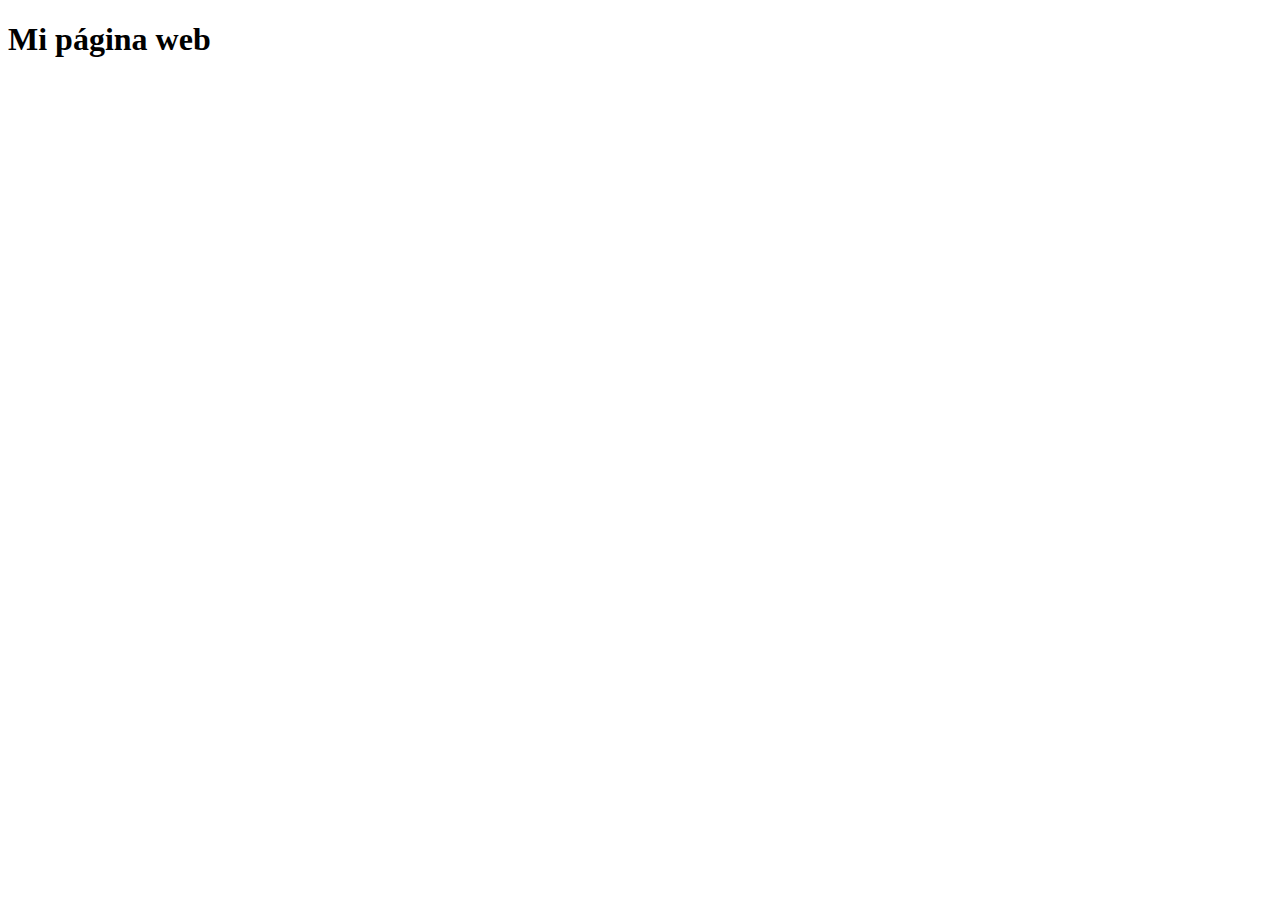
==== index.html @ 4723921b "primer commit" ====
<!DOCTYPE html>
<html lang="en">
<head>
    <meta charset="UTF-8">
    <meta http-equiv="X-UA-Compatible" content="IE=edge">
    <meta name="viewport" content="width=device-width, initial-scale=1.0">
    <title>Document</title>
</head>
<body>
    <h1>Mi página web</h1>
</body>
</html>
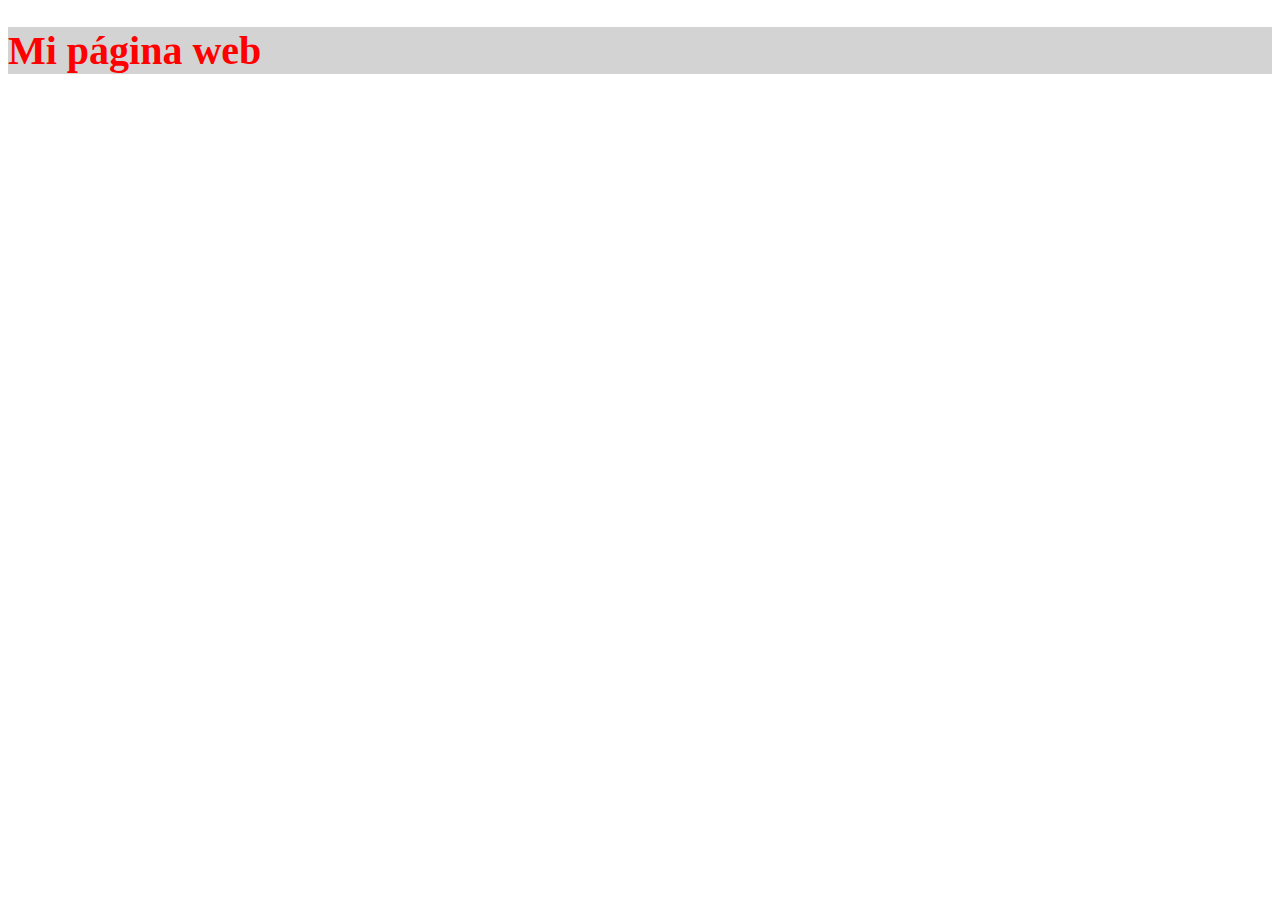
==== commit 3c2dce45: "Estilos vinculados" ====
--- a/index.html
+++ b/index.html
@@ -4,6 +4,7 @@
     <meta charset="UTF-8">
     <meta http-equiv="X-UA-Compatible" content="IE=edge">
     <meta name="viewport" content="width=device-width, initial-scale=1.0">
+    <link rel="stylesheet" href="estilos.css">
     <title>Document</title>
 </head>
 <body>
--- a/estilos.css
+++ b/estilos.css
@@ -0,0 +1,5 @@
+h1 {
+    font-size: 40px;
+    color: red;
+    background: lightgray;
+}
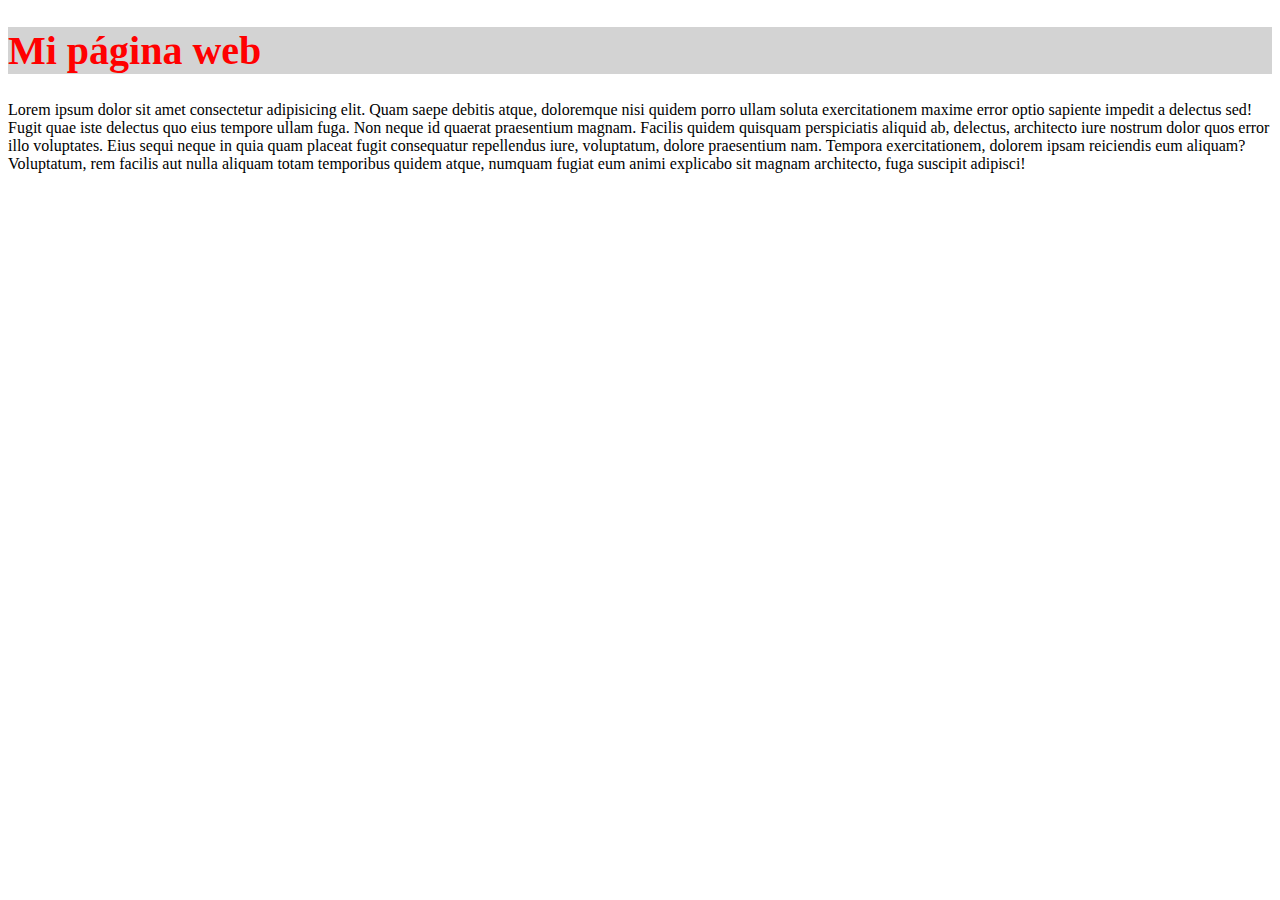
==== commit 9256f1e4: "Párrafo agregado" ====
--- a/index.html
+++ b/index.html
@@ -9,5 +9,6 @@
 </head>
 <body>
     <h1>Mi página web</h1>
+    <p>Lorem ipsum dolor sit amet consectetur adipisicing elit. Quam saepe debitis atque, doloremque nisi quidem porro ullam soluta exercitationem maxime error optio sapiente impedit a delectus sed! Fugit quae iste delectus quo eius tempore ullam fuga. Non neque id quaerat praesentium magnam. Facilis quidem quisquam perspiciatis aliquid ab, delectus, architecto iure nostrum dolor quos error illo voluptates. Eius sequi neque in quia quam placeat fugit consequatur repellendus iure, voluptatum, dolore praesentium nam. Tempora exercitationem, dolorem ipsam reiciendis eum aliquam? Voluptatum, rem facilis aut nulla aliquam totam temporibus quidem atque, numquam fugiat eum animi explicabo sit magnam architecto, fuga suscipit adipisci!</p>
 </body>
 </html>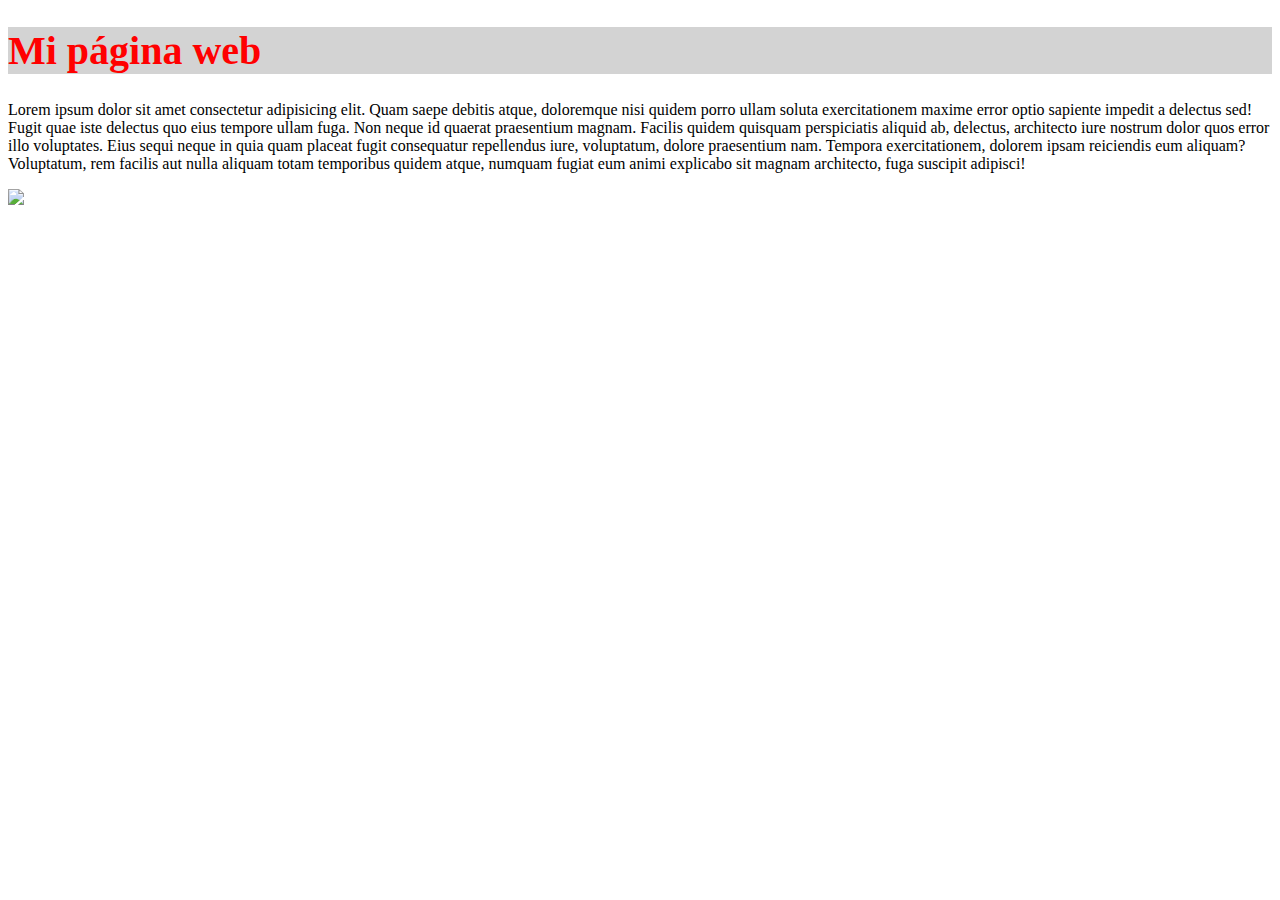
==== commit 65c8b2eb: "Imagen agregada" ====
--- a/index.html
+++ b/index.html
@@ -10,5 +10,6 @@
 <body>
     <h1>Mi página web</h1>
     <p>Lorem ipsum dolor sit amet consectetur adipisicing elit. Quam saepe debitis atque, doloremque nisi quidem porro ullam soluta exercitationem maxime error optio sapiente impedit a delectus sed! Fugit quae iste delectus quo eius tempore ullam fuga. Non neque id quaerat praesentium magnam. Facilis quidem quisquam perspiciatis aliquid ab, delectus, architecto iure nostrum dolor quos error illo voluptates. Eius sequi neque in quia quam placeat fugit consequatur repellendus iure, voluptatum, dolore praesentium nam. Tempora exercitationem, dolorem ipsam reiciendis eum aliquam? Voluptatum, rem facilis aut nulla aliquam totam temporibus quidem atque, numquam fugiat eum animi explicabo sit magnam architecto, fuga suscipit adipisci!</p>
+    <img src="https://picsum.photos/300">
 </body>
-</html>+</html>
